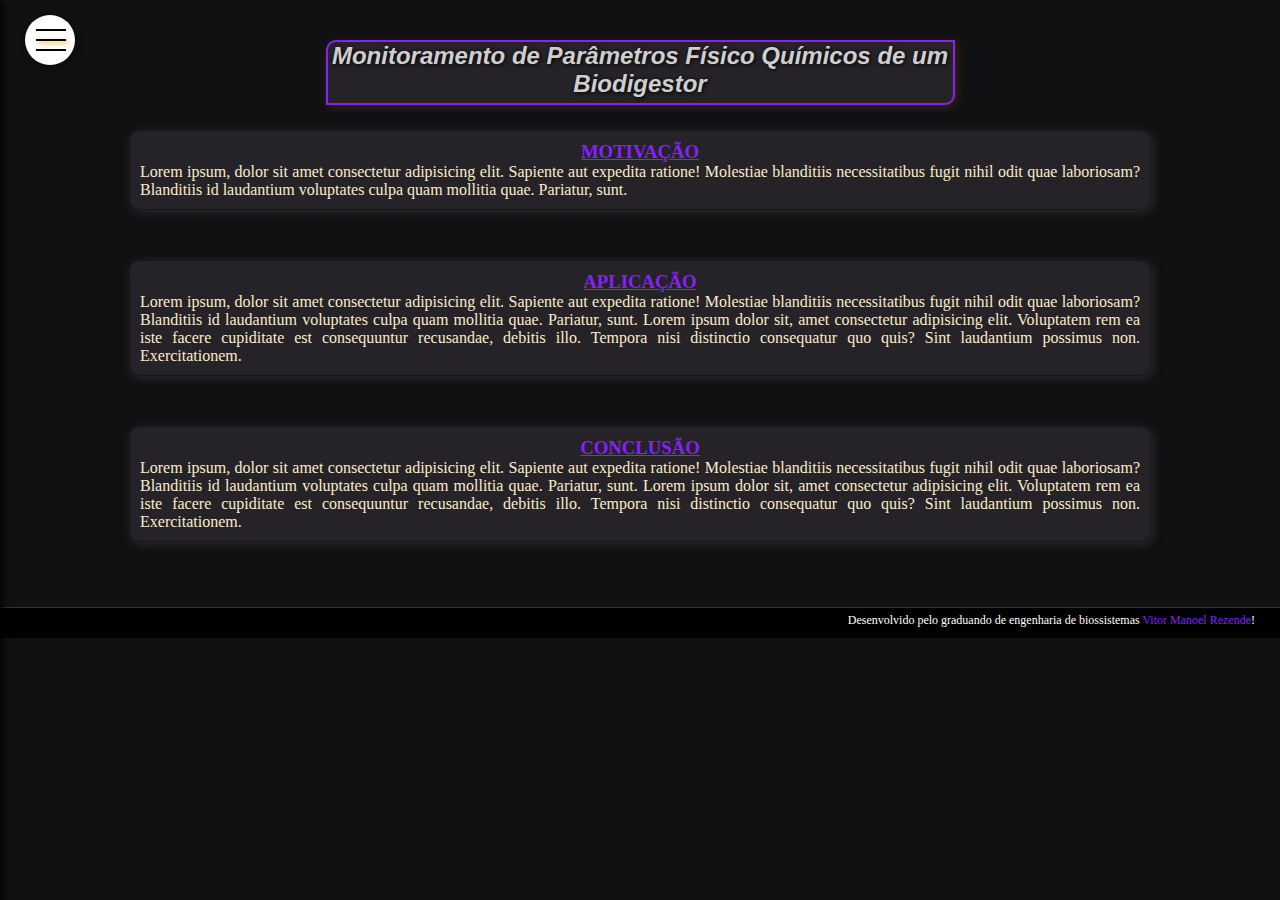
==== index.html @ b81bf427 "v 0.1" ====
<!DOCTYPE html>
<html lang="pt-br">
<head>
    <meta charset="UTF-8">
    <meta http-equiv="X-UA-Compatible" content="IE=edge">
    <meta name="viewport" content="width=device-width, initial-scale=1.0">
    <title>HOME</title>

    <link rel="stylesheet" href="https://use.fontawesome.com/releases/v5.3.1/css/all.css" integrity="sha384-mzrmE5qonljUremFsqc01SB46JvROS7bZs3IO2EmfFsd15uHvIt+Y8vEf7N7fWAU" crossorigin="anonymous">

    <script src="https://code.jquery.com/jquery-3.6.0.min.js"></script>

    <script src="script/script_geral.js"></script>

    <link rel="stylesheet" href="style/sidebar.css">

    <link rel="stylesheet" href="style/geral.css">

    <link rel="stylesheet" href="style/style_home.css">

</head>




<body>
    <input type="checkbox" id="check">
    <label for="check">      
        <div class="menu" onclick="openNav()">
            <span  class="hamburguer"></span>
        </div>
    </label>

    <nav id="mySidebar" class="sidebar">
        
        <div class="item">
            <a href="index.html">
                <i class="fas fa-desktop"> Home</i></a>
        </div>

        <div class="item">
            <a class="sub-btn">
                <i class="fas fa-table"> Dashboard</i>               
                <i class="fas fa-angle-right dropdown">
                </i></a>
            <div class="sub-menu">
              <a href="#" class="sub-item"> Metano</a>
              <a href="#" class="sub-item"> Temperatura/Umidade</a>
              <a href="#" class="sub-item"> CO<sub>2</sub></a>
            </div>
        </div>

        <div class="item">
            <a href="index.html">
                <i class="fas fa-info-circle"> Suporte</i></a>
        </div>
    </nav>

    <!-- Conteúdo principal -->    
    <main>
        <div id="content">
            <div class="container-1">
                <h2>Monitoramento de Parâmetros Físico Químicos de um Biodigestor</h2>
            </div>
           
            <div class="container-conteudo">
                <div class="container-2">
                    <h3>MOTIVAÇÃO</h3>
                    <p>Lorem ipsum, dolor sit amet consectetur adipisicing elit. Sapiente aut expedita ratione! Molestiae blanditiis necessitatibus fugit nihil odit quae laboriosam? Blanditiis id laudantium voluptates culpa quam mollitia quae. Pariatur, sunt.</p>
                </div>
                <div class="container-2">
                    <h3>APLICAÇÃO</h3>
                    <p>Lorem ipsum, dolor sit amet consectetur adipisicing elit. Sapiente aut expedita ratione! Molestiae blanditiis necessitatibus fugit nihil odit quae laboriosam? Blanditiis id laudantium voluptates culpa quam mollitia quae. Pariatur, sunt. Lorem ipsum dolor sit, amet consectetur adipisicing elit. Voluptatem rem ea iste facere cupiditate est consequuntur recusandae, debitis illo. Tempora nisi distinctio consequatur quo quis? Sint laudantium possimus non. Exercitationem.</p>
                </div>
                <div class="container-2">
                    <h3>CONCLUSÃO</h3>
                    <p>Lorem ipsum, dolor sit amet consectetur adipisicing elit. Sapiente aut expedita ratione! Molestiae blanditiis necessitatibus fugit nihil odit quae laboriosam? Blanditiis id laudantium voluptates culpa quam mollitia quae. Pariatur, sunt. Lorem ipsum dolor sit, amet consectetur adipisicing elit. Voluptatem rem ea iste facere cupiditate est consequuntur recusandae, debitis illo. Tempora nisi distinctio consequatur quo quis? Sint laudantium possimus non. Exercitationem.</p>
                </div>
            </div>
        </div>
    </main>

    <footer class="fixar-rodape">
        <p>Desenvolvido pelo graduando de engenharia de biossistemas <a  href="https://www.linkedin.com/in/vitor-manoel-rezende" target="_blank">Vitor Manoel Rezende</a>!</p>
    </footer>
</body>

</html>
---- style/sidebar.css ----
@charset "utf-8";

.menu {
    background: rgb(255, 255, 255);
    border-radius: 50%;
    box-shadow: 2px 2px 6px rgba(0, 0, 0, 0.404);
    width: 50px;
    height: 50px;
    position: fixed;
    cursor: pointer;
    top: 15px;
    left: 25px;
    z-index: 1;
}

.hamburguer {
    position: relative;
    display: block;
    background: black;
    width: 30px;
    height: 2px;
    top: 24px;
    left: 11px;
    transition: 0.5s ease-in-out;
    box-shadow: 2px 2px 4px orange;
}

.hamburguer:before,
.hamburguer:after {
    background:black;
    content: '';
    display: block;
    width: 100%;
    height: 100%;
    position: absolute;
    transition: 0.5s ease-in-out;
}

.hamburguer:before {
    top: -10px;
}

.hamburguer:after {
    bottom: -10px;
}

input {
    display: none;
}

input:checked~label .hamburguer {
    transform: rotate(45deg);
}

input:checked~label .hamburguer:before {
    transform: rotate(90deg);
    top: 0;
}

input:checked~label .hamburguer:after {
    transform: rotate(90deg);
    bottom: 0;
}



.sidebar {
    height: 100%;
    width: 250px;
    padding-top: 70px;
    position: fixed;
    top: 0;
    left: -250px;
    background-color: rgb(10, 9, 9);
    transition: .5s;
    box-shadow: 2px 1px 8px black;
}

.sidebar a {
    padding: 15px 25px;
    text-decoration: none;
    font-family: 'Times New Roman', Times, serif;
    list-style: none;
    text-align: justify;
    font-size: 18px;
    color: #fff;
    display: block;
}

.sidebar .item{
    position:relative;
    cursor:pointer;
  }
  
.sidebar .item a{
    color: #fff;
    font-size: 16px;
    text-decoration: none;
    display: block;
    padding: 5px 30px;
    line-height: 60px;
}
  
/* MUDAR ESSA COR ROXA */

.sidebar .item a:hover{
    background: #8621F8;
    transition: 0.5s ease;  
}
  
.item i{
    margin-right: 15px;
}
  
.sidebar .item a .dropdown{
    position: absolute;
    right:0;
    margin: 20px;
    transition: 0.5s ease;
}
  
  /* TROCAR ESSA COR CINZA */
.sidebar .item .sub-menu{
    background: #0A0909;
    display:none;
}
  
   .sidebar .item .sub-menu a{
    padding-left: 80px;
  }

#content {
    transition: margin-left .5s;
    padding: 15px;
}
---- style/geral.css ----
@charset "utf-8";

*{
    margin: 0px;
    padding: 0px;
    border: 0px;
    text-decoration: none;
    /* orange - #FF8600
    ice blue - #90FCF9
    sea green - #008148
    penn blue - #19194D */
}

body{
    background-color: #111113;
}

main{
    margin: auto;
}


footer.fixar-rodape{
    background-color: black;
    color: rgb(255, 255, 255);

    text-align: end;
    font-size: 0.75em;
    border-top: 1px solid #333;
    height: 25px;
    position: static;
    padding-right: 25px;
    padding-top: 5px;
  }

a{
    color:#8621F8;
}

a:hover{
    color: #90FCF9;
}
---- style/style_home.css ----
@charset "utf-8";

div.container-1{
    display: block;
    margin: auto;
    margin-top: 25px;
    margin-bottom: 25px;
    padding-bottom: 5px;
    width: 50%;

    box-shadow: 2px 2px 8px #a052094d;

    border: 2px solid #8621F8;
    border-radius: 10px 0px;

    background-color: #252328;
}

div.container-1 > h2{
    font-family: 'Segoe UI', Tahoma, Geneva, Verdana, sans-serif;
    font-style: italic;
    color: #cecece;
    text-align: center;
    text-shadow: 1px 1px 4px black;
}

div.container-conteudo{
    display: block;         
    text-align: -webkit-center;
}

div.container-2{
    display: block;
    width: 80%;

    margin-bottom: 50px;
    text-align: justify;
    border: 1px solid rgba(0, 0, 0, 0.363);
    box-shadow: 2px 2px 10px #4443438c;

    background-color: #252328;
    color: #FCECC8;
    padding: 10px;
    border-radius: 10px;
}

div.container-2 > h3{
    text-align: center;
    color: #8621F8;
    text-decoration: underline;
}
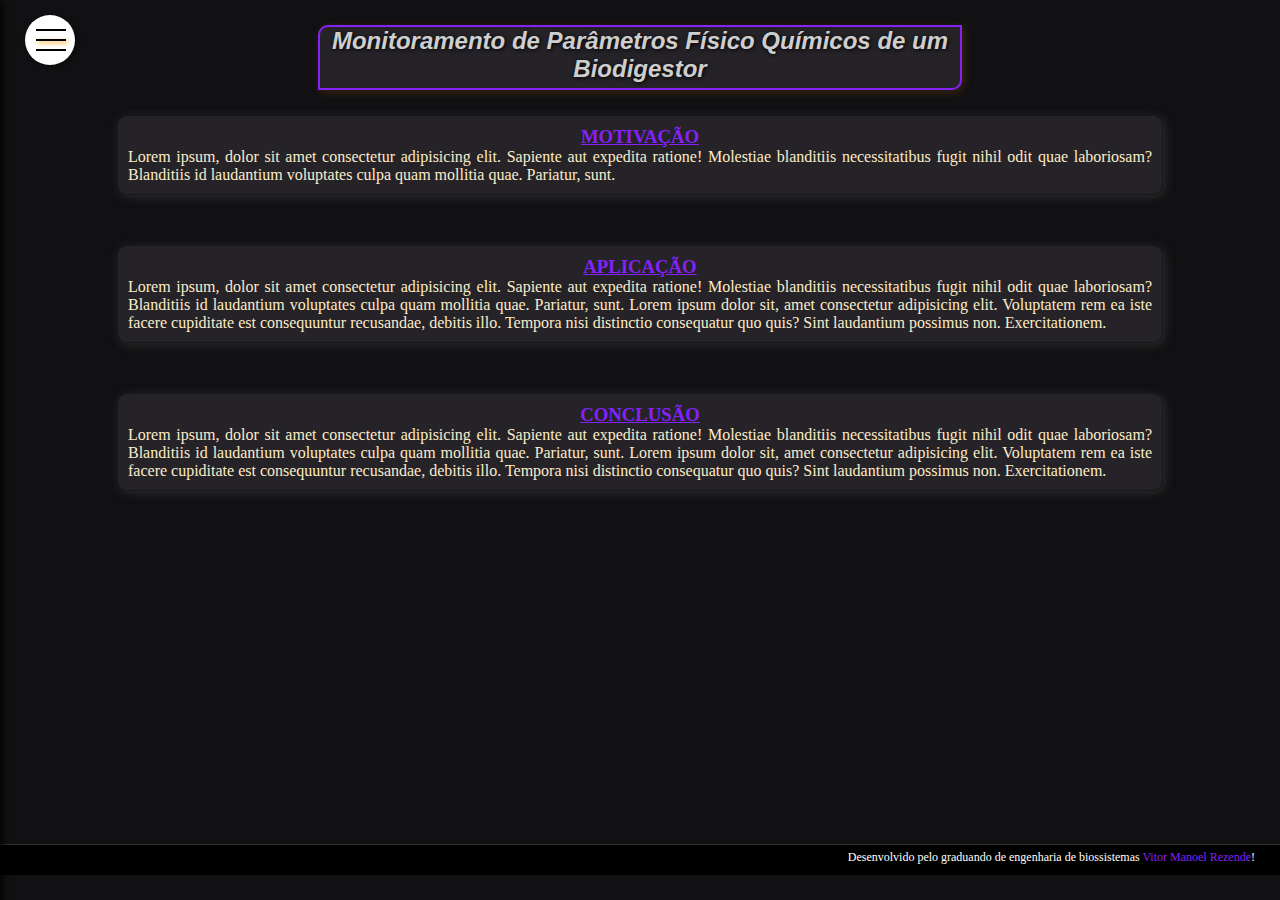
==== commit 5afe9eb7: "atualização" ====
--- a/index.html
+++ b/index.html
@@ -19,7 +19,6 @@
     <link rel="stylesheet" href="style/style_home.css">
 
 </head>
-
 
 
 
--- a/style/sidebar.css
+++ b/style/sidebar.css
@@ -131,6 +131,6 @@
 
 #content {
     transition: margin-left .5s;
-    padding: 15px;
+    height: 91vh;
 }
 
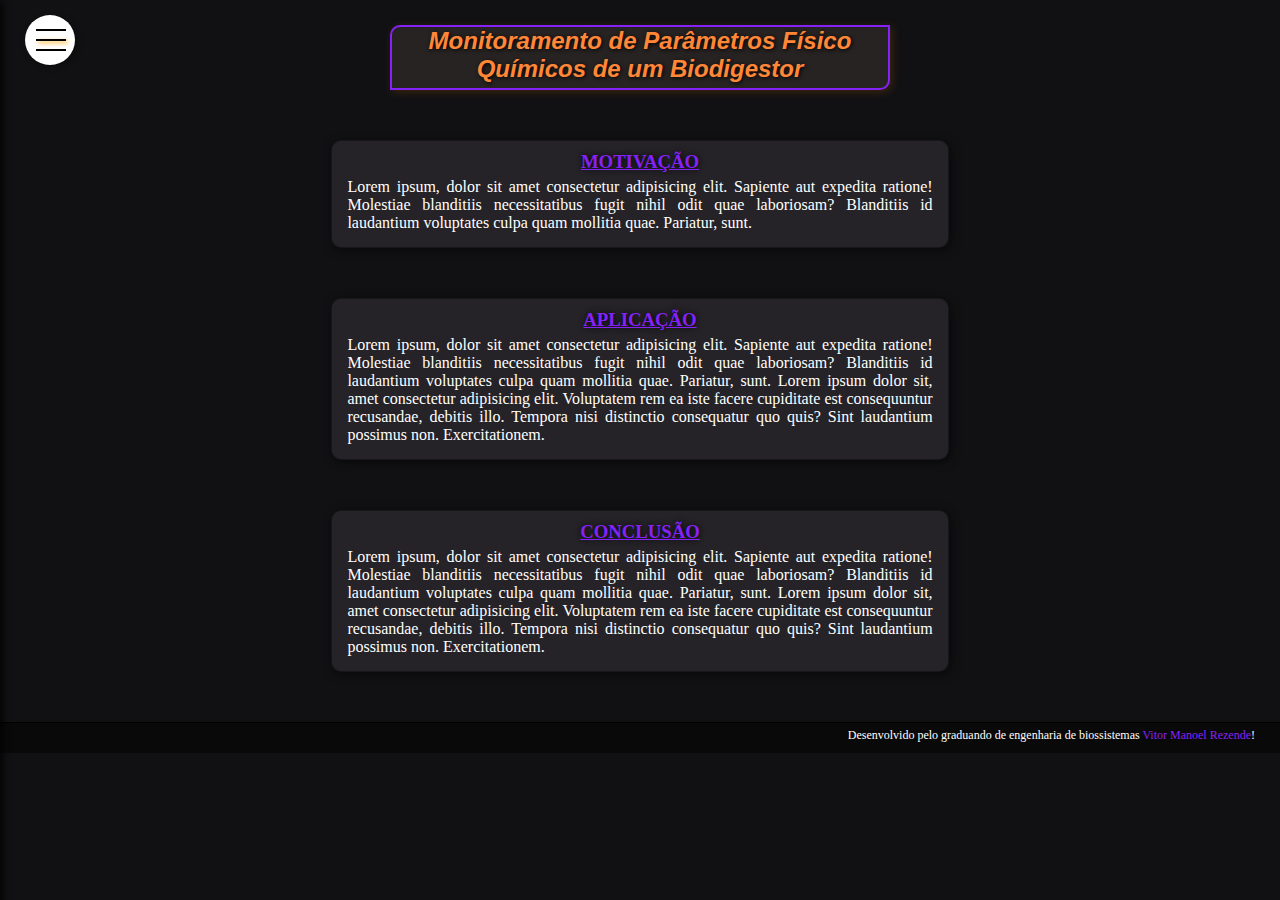
==== commit 27f3eef1: "implementação de uma nova página" ====
--- a/index.html
+++ b/index.html
@@ -13,6 +13,8 @@
     <script src="script/script_geral.js"></script>
 
     <link rel="stylesheet" href="style/sidebar.css">
+
+    <link rel="stylesheet" href="style/media_querry.css">
 
     <link rel="stylesheet" href="style/geral.css">
 
@@ -43,9 +45,9 @@
                 <i class="fas fa-angle-right dropdown">
                 </i></a>
             <div class="sub-menu">
-              <a href="#" class="sub-item"> Metano</a>
-              <a href="#" class="sub-item"> Temperatura/Umidade</a>
-              <a href="#" class="sub-item"> CO<sub>2</sub></a>
+              <a href="pages/dados_Metano.html" class="sub-item"> Metano</a>
+              <a href="pages/dados_temp_umid.html" class="sub-item"> Temperatura/Umidade</a>
+              <a href="pages/dados_CO2.html" class="sub-item"> CO<sub>2</sub></a>
             </div>
         </div>
 
--- a/style/sidebar.css
+++ b/style/sidebar.css
@@ -105,6 +105,8 @@
 
 .sidebar .item a:hover{
     background: #8621F8;
+    color: black;
+    font-weight: bolder;
     transition: 0.5s ease;  
 }
   
@@ -118,6 +120,9 @@
     margin: 20px;
     transition: 0.5s ease;
 }
+
+
+
   
   /* TROCAR ESSA COR CINZA */
 .sidebar .item .sub-menu{
@@ -125,12 +130,18 @@
     display:none;
 }
   
-   .sidebar .item .sub-menu a{
+.sidebar .item .sub-menu a{
     padding-left: 80px;
-  }
+}
+
+.sidebar .item .sub-menu a:hover{
+    background: #ff8737;
+    color: black;
+    font-weight: bolder;
+    transition: 0.5s ease;  
+}
 
 #content {
     transition: margin-left .5s;
-    height: 91vh;
 }
 
--- a/style/media_querry.css
+++ b/style/media_querry.css
@@ -0,0 +1,57 @@
+@charset "UTF-8";
+/* Todas as demais mídias */
+/* Typical Device Breakpoints
+Pequenas Telas: até 600px
+Celular: de 600px até 768px
+Tablet: 768px até 992px
+Desktop: 992px até 1200px
+Grandes telas: acima de 1200px */
+
+@media screen and (min-width: 768px) and (max-width: 992px){
+    /* CONFIG PARA TABLETS */
+
+    main{
+        width: 768px;
+    }
+
+}
+
+
+@media screen and (min-width: 992px){
+    /* CONFIG PARA DESKTOP */
+
+    main{
+        width: 992px;
+        margin: auto;
+    }
+
+    div.container-conteudo{
+        display: flex;
+        align-items: baseline;
+        justify-content: space-between;
+    }
+
+    div.container-1 > h2{
+        font-size: 1.5em;        
+    }
+
+    div.container-2{
+        display: block;
+        margin: auto;
+        margin: 50px 20px 60px 20px;
+    }
+
+
+
+    div.formatos > a > img{
+        height: 50px;
+        width: 50px;
+    }
+
+    /* PRECISA CONFERIR ISTO */
+    div.container-tela{
+        width: 900px;
+        height: 400px;
+    }
+
+}--- a/style/geral.css
+++ b/style/geral.css
@@ -5,10 +5,11 @@
     padding: 0px;
     border: 0px;
     text-decoration: none;
-    /* orange - #FF8600
-    ice blue - #90FCF9
-    sea green - #008148
-    penn blue - #19194D */
+    /* orange - #ff8737
+    fundo - #111113
+    caixa - #282323
+    side - #19194D
+    roxo  - #8621F8 */
 }
 
 body{
@@ -21,12 +22,12 @@
 
 
 footer.fixar-rodape{
-    background-color: black;
+    background-color: #0A0909;
     color: rgb(255, 255, 255);
 
     text-align: end;
     font-size: 0.75em;
-    border-top: 1px solid #333;
+    border-top: 1px solid #000000;
     height: 25px;
     position: static;
     padding-right: 25px;
--- a/style/style_home.css
+++ b/style/style_home.css
@@ -13,13 +13,14 @@
     border: 2px solid #8621F8;
     border-radius: 10px 0px;
 
-    background-color: #252328;
+    background-color: #282323;
 }
 
 div.container-1 > h2{
     font-family: 'Segoe UI', Tahoma, Geneva, Verdana, sans-serif;
     font-style: italic;
-    color: #cecece;
+    /* color: #cecece; */
+    color: #ff8737;
     text-align: center;
     text-shadow: 1px 1px 4px black;
 }
@@ -31,15 +32,15 @@
 
 div.container-2{
     display: block;
-    width: 80%;
+    width: 60%;
 
     margin-bottom: 50px;
     text-align: justify;
     border: 1px solid rgba(0, 0, 0, 0.363);
-    box-shadow: 2px 2px 10px #4443438c;
+    box-shadow: 2px 2px 10px #0000008c;
 
     background-color: #252328;
-    color: #FCECC8;
+    color: #fff;
     padding: 10px;
     border-radius: 10px;
 }
@@ -47,6 +48,11 @@
 div.container-2 > h3{
     text-align: center;
     color: #8621F8;
+    text-shadow: .3px .3px 6px #000000;
     text-decoration: underline;
 }
 
+div.container-2 > p{
+    padding: 5px;
+}
+
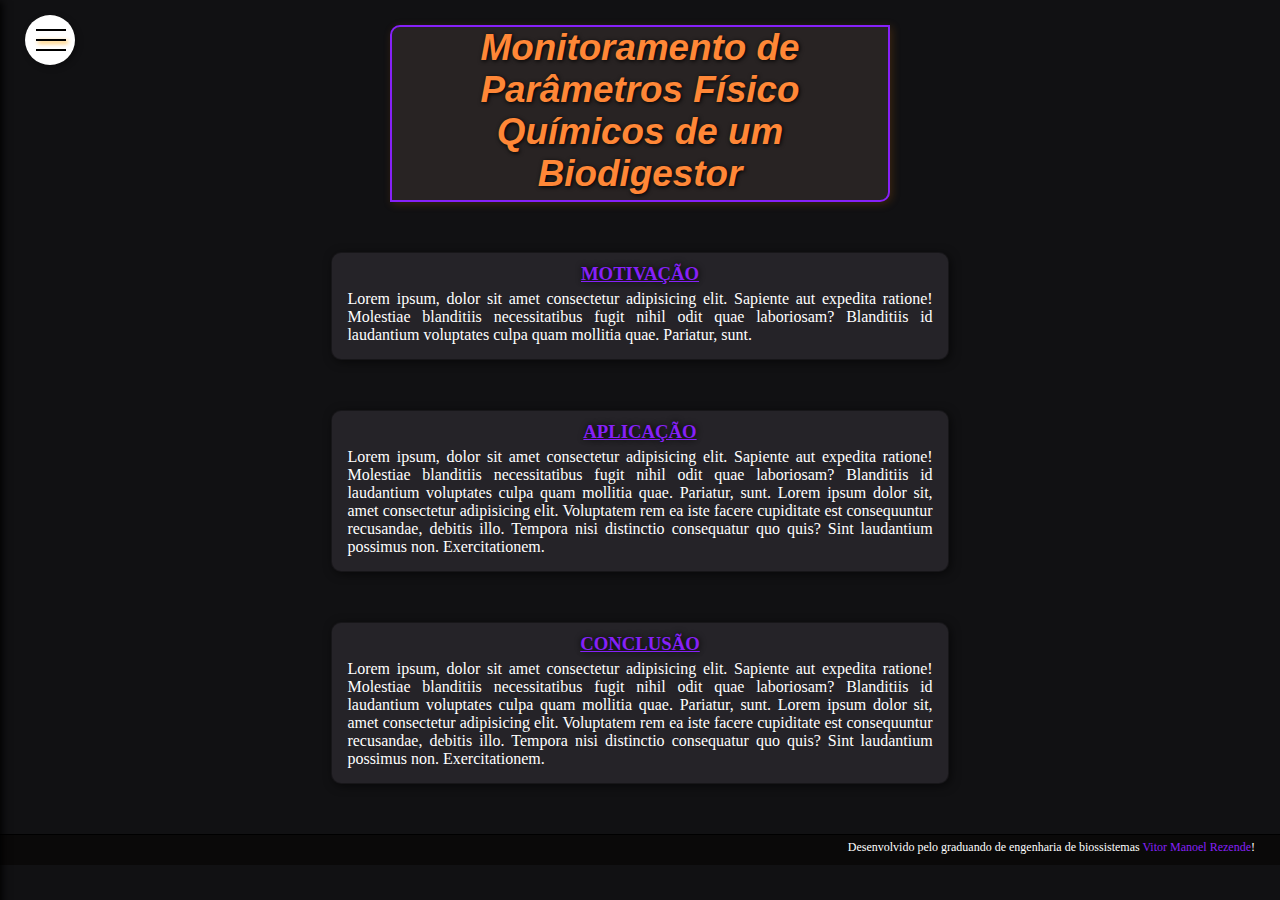
==== commit 1cff4cd6: "Versão quase final" ====
--- a/index.html
+++ b/index.html
@@ -41,7 +41,7 @@
 
         <div class="item">
             <a class="sub-btn">
-                <i class="fas fa-table"> Dashboard</i>               
+                <i class="fas a-chart-line"> Dashboard</i>               
                 <i class="fas fa-angle-right dropdown">
                 </i></a>
             <div class="sub-menu">
@@ -49,6 +49,11 @@
               <a href="pages/dados_temp_umid.html" class="sub-item"> Temperatura/Umidade</a>
               <a href="pages/dados_CO2.html" class="sub-item"> CO<sub>2</sub></a>
             </div>
+        </div>
+
+        <div class="item">
+            <a href="Table.html">
+                <i class="fas fa-table"> Table</i></a>
         </div>
 
         <div class="item">
--- a/style/media_querry.css
+++ b/style/media_querry.css
@@ -32,7 +32,7 @@
     }
 
     div.container-1 > h2{
-        font-size: 1.5em;        
+        font-size: 2.3em;        
     }
 
     div.container-2{
--- a/style/geral.css
+++ b/style/geral.css
@@ -34,10 +34,10 @@
     padding-top: 5px;
   }
 
-a{
+footer > p > a{
     color:#8621F8;
 }
 
-a:hover{
+footer > p > a:hover{
     color: #90FCF9;
 }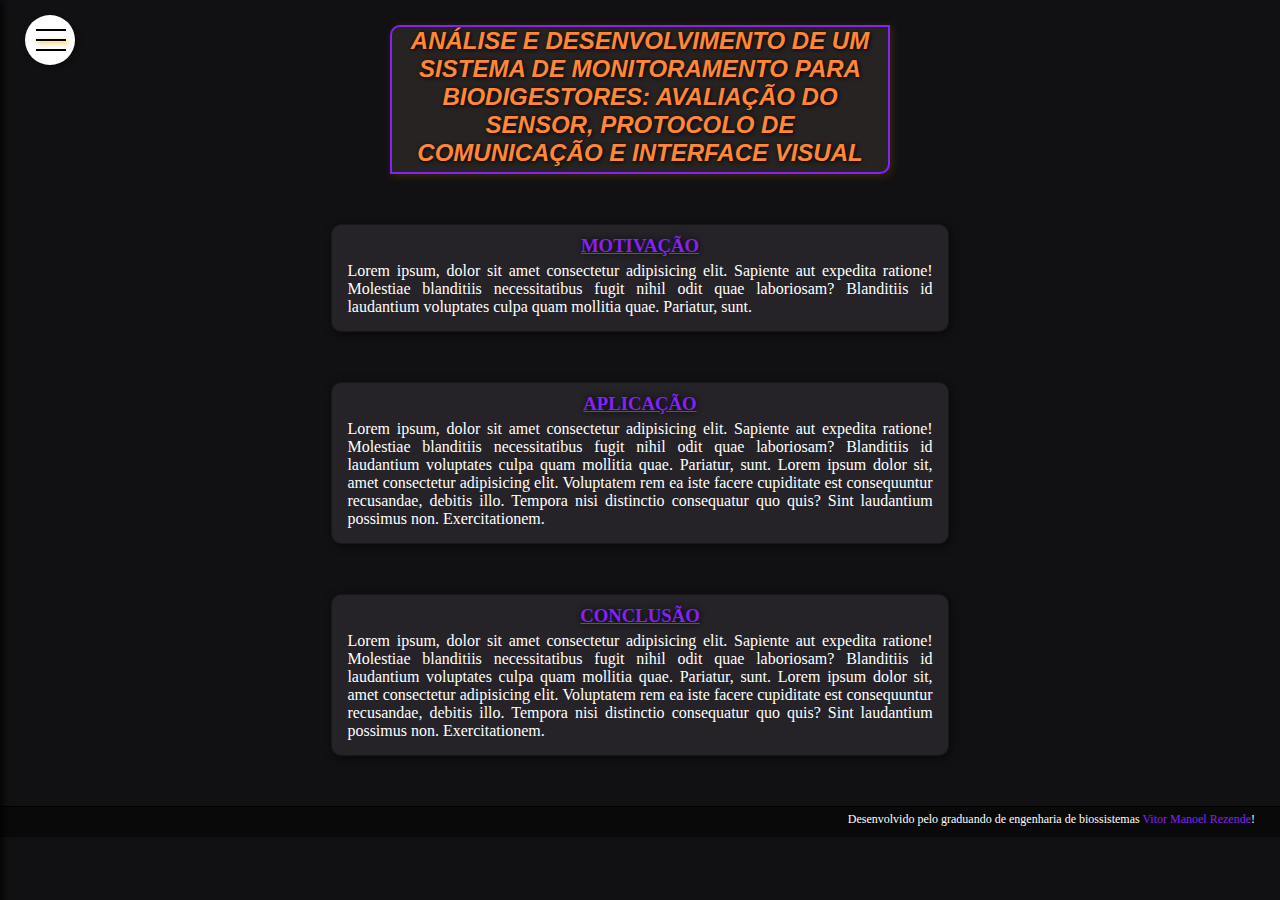
==== commit ffc4fdea: "mudanças para o TCC" ====
--- a/index.html
+++ b/index.html
@@ -45,19 +45,18 @@
                 <i class="fas fa-angle-right dropdown">
                 </i></a>
             <div class="sub-menu">
-              <a href="pages/dados_Metano.html" class="sub-item"> Metano</a>
-              <a href="pages/dados_temp_umid.html" class="sub-item"> Temperatura/Umidade</a>
-              <a href="pages/dados_CO2.html" class="sub-item"> CO<sub>2</sub></a>
+              <a href="pages/dados_Gas.html" class="sub-item"> Gas Monitoring</a>
+              <a href="pages/temp_umid.html" class="sub-item"> Temperature/Humidity</a>
             </div>
         </div>
 
         <div class="item">
-            <a href="Table.html">
+            <a href="pages/table.html">
                 <i class="fas fa-table"> Table</i></a>
         </div>
 
         <div class="item">
-            <a href="index.html">
+            <a href="https://wa.me/5514996435503" target="_blank">
                 <i class="fas fa-info-circle"> Suporte</i></a>
         </div>
     </nav>
@@ -66,7 +65,7 @@
     <main>
         <div id="content">
             <div class="container-1">
-                <h2>Monitoramento de Parâmetros Físico Químicos de um Biodigestor</h2>
+                <h2>ANÁLISE E DESENVOLVIMENTO DE UM SISTEMA DE MONITORAMENTO PARA BIODIGESTORES: AVALIAÇÃO DO SENSOR, PROTOCOLO DE COMUNICAÇÃO E INTERFACE VISUAL</h2>
             </div>
            
             <div class="container-conteudo">
--- a/style/style_home.css
+++ b/style/style_home.css
@@ -20,6 +20,7 @@
     font-family: 'Segoe UI', Tahoma, Geneva, Verdana, sans-serif;
     font-style: italic;
     /* color: #cecece; */
+    font-size: 1.5em;
     color: #ff8737;
     text-align: center;
     text-shadow: 1px 1px 4px black;
